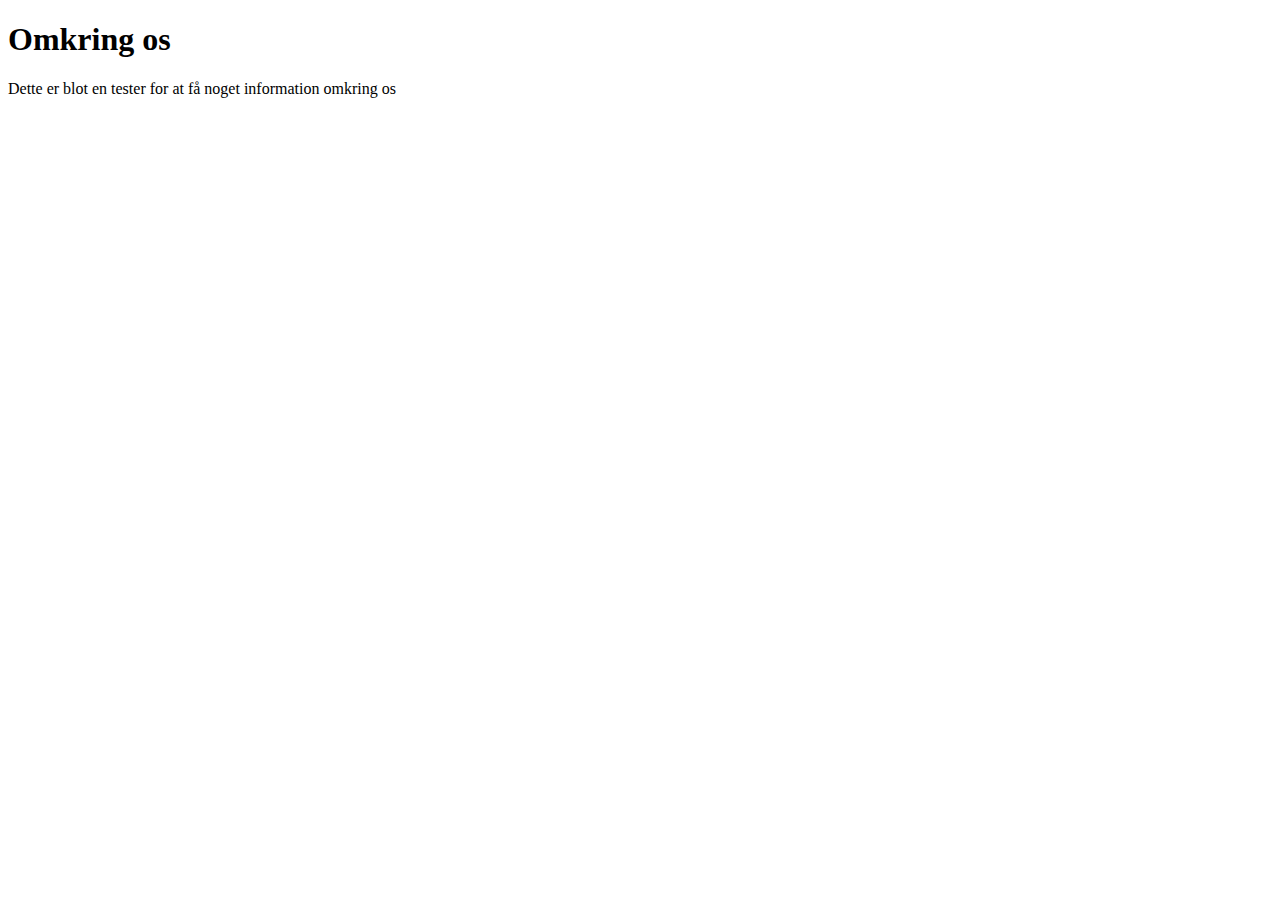
==== aboutme.html @ 0e98804e "Har tilføjet en aboutme.html fil" ====
<!DOCTYPE html>
<html>
  <head>
    <meta charset="utf-8">
    <title>Omkring os</title>
  </head>
  <body>
    <h1>Omkring os</h1>
    <p>Dette er blot en tester for at få noget information omkring os</p>
  </body>
</html>
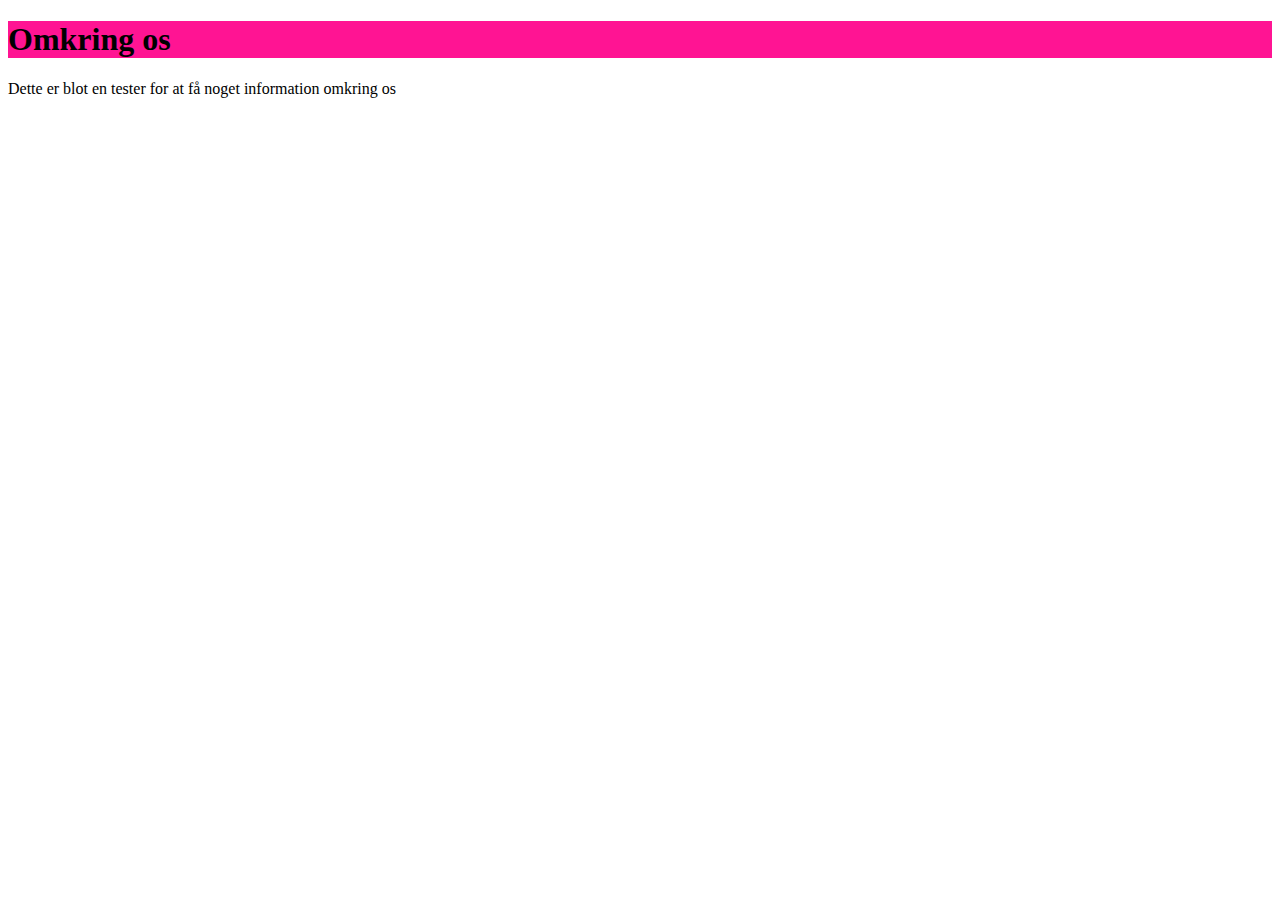
==== commit b590201d: "Seje ændringer" ====
--- a/aboutme.html
+++ b/aboutme.html
@@ -1,6 +1,7 @@
 <!DOCTYPE html>
 <html>
   <head>
+    <link rel="stylesheet" href="stylesheet.css">
     <meta charset="utf-8">
     <title>Omkring os</title>
   </head>
--- a/stylesheet.css
+++ b/stylesheet.css
@@ -0,0 +1,3 @@
+h1 {
+  background: deeppink;
+}
